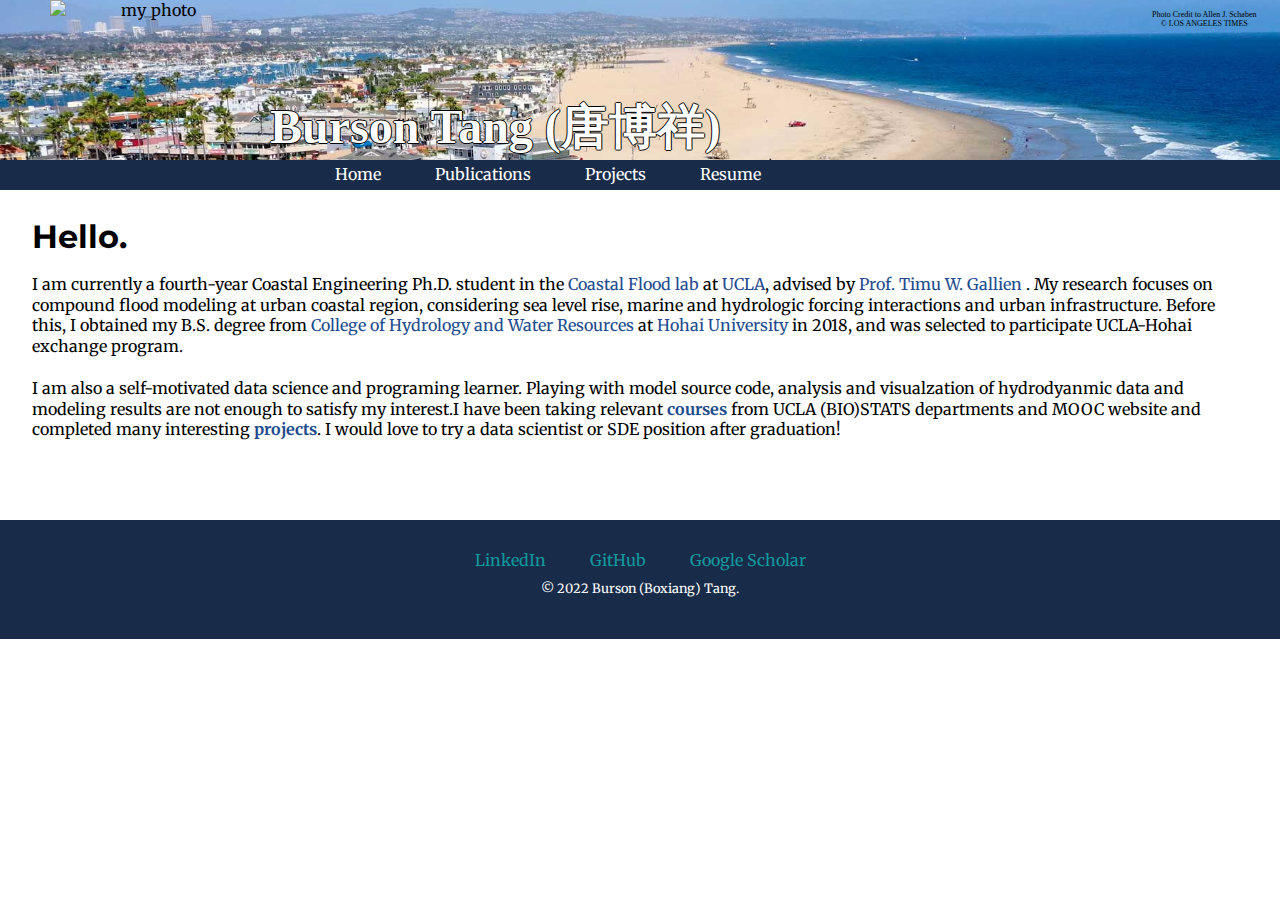
==== index.html @ 03c3de7e "Add files via upload" ====
<!DOCTYPE html>
<html lang="en">
<head>
  <meta charset="UTF-8">
  <title>Burson (Boxiang) Tang @ UCLA</title>
  <!--external css codes-->
  <link rel="stylesheet" href="css/styles.css">
  <!-- <link rel="icon" href="favicon.ico"> -->
  <link rel="preconnect" href="https://fonts.googleapis.com">
  <link rel="preconnect" href="https://fonts.gstatic.com" crossorigin>
  <link href="https://fonts.googleapis.com/css2?family=Merriweather&family=Montserrat&family=Sacramento&display=swap" rel="stylesheet">
</head>

<body>

  <div class="nav">
    <img id="my_photo" src="image/DSC_0993_edit.png" alt="my_photo">
    <img class="bg_photo" src="image/ocean_image.jfif" alt="coastal_image">
    <h1>Burson Tang (唐博祥)</h1>
    <p class="fphoto_copy_right">
      Photo Credit to Allen J. Schaben <br>
      © LOS ANGELES TIMES
    </p>
    <div class="nav_bar">
      <ul class="nav_links">
        <li><a href="index.html">Home</a></li>
        <li><a href="publications.html" target="_blank">Publications</a></li>
        <li><a href="#" target="_blank">Projects</a></li>
        <li><a href="files\CV_BT_05022022.pdf" target="_blank">
          Resume
        </a></li>
      </ul>
    </div>
  </div>

  <div class="top-container">
    <div class="profile">
      <h2>Hello.</h2>
      <p>
        I am currently a fourth-year Coastal Engineering Ph.D. student in
        the <a href="https://cfl.seas.ucla.edu/">Coastal Flood lab</a> at
        <a href="https://www.ucla.edu/">UCLA</a>, advised by
        <a href="https://cfl.seas.ucla.edu/drgallien/">Prof. Timu W. Gallien</a>
        . My research focuses on compound flood modeling at urban coastal region,
        considering sea level rise, marine and hydrologic forcing interactions
        and urban infrastructure. Before this, I obtained my B.S. degree from
        <a href="https://shxy.hhu.edu.cn/">
          College of Hydrology and Water Resources
        </a>
        at <a href="https://en.hhu.edu.cn/">Hohai University</a> in 2018,
        and was selected to participate UCLA-Hohai exchange program.
        <br>
        <br>
        I am also a self-motivated data science and programing learner.
        Playing with model source code, analysis and visualzation of
        hydrodyanmic data and modeling results are not enough to satisfy my
        interest.I have been taking relevant <a href="#"><strong>courses</strong></a> from UCLA
        (BIO)STATS departments and MOOC website and completed many interesting
        <a href="#"><strong>projects</strong></a>.
        I would love to try a data scientist or SDE position after graduation!
      </p>
    </div>

    <!-- <hr class="hline"> -->

    <!-- <div class="skills">
      <h2>My Skills.</h2>
      <div class="skill-row">
        <img class="skill-img_l" src="image/computer.png" alt="computer_pic">
        <h3>Lorem & Ipsum</h3>
        <p>Lorem ipsum dolor sit amet, quis in duis, iaculis id felis. Consectetuer vestibulum, nunc urna lectus, erat ligula. Hendrerit nam, lectus ante, ut lorem eros.</p>
      </div>
      <br>
      <br>
      <div class="skill-row">
        <img class="skill-img_r" src="image/chillies.png" alt="chillies_pic">
        <h3>Lorem Ipsum Dolor</h3>
        <p>Lorem ipsum dolor sit amet, mauris sed consectetuer. Etiam et eu, bibendum interdum, lacus quis mauris. Curabitur wisi, quisque vel eu, rutrum nam.</p>
      </div>
    </div>
    <br>
    <br>
    <hr>

    <div class="contact-me">
      <h2>Get In Touch</h2>
      <h3>Lorem ipsum dolor sit amet, non elit.</h3>
      <p>Lorem ipsum dolor sit amet, in quis, aenean amet. Phasellus sodales, tellus donec dui, ornare erat.</p>
      <a class="btn" href="mailto:name@email.com">CONTACT ME</a>
    </div>
  </div> -->

  <div class="bottom-container">
    <a
    class="footer-link"
    href="https://www.linkedin.com/in/boxiang-tang-e-i-t-ph-d-candidate-752499186/"
    target="_blank"
    >
    LinkedIn
    </a>
    <a class="footer-link" href="https://github.com/BursonTang" target="_blank">
      GitHub
    </a>
    <a class="footer-link" href="https://scholar.google.com/citations?user=RHSWMDcAAAAJ&hl=en&oi=ao" target="_blank">
      Google Scholar
    </a>
    <p class="copy_right"> © 2022 Burson (Boxiang) Tang.</p>
  </div>


</body>
</html>
---- css/styles.css ----
body {
    margin:0px;
    text-align:center;
    height: auto;
    font-family: 'Merriweather', serif;
}

h1 {
    margin-top: 0;
    height: 2;
    font-family: 'Sacramento', cursive;
    font-size: 5rem;
    color:#66BFBF;
}

h2 {
    font-family: 'Montserrat', sans-serif;
    font-weight: bold;
    font-size:2rem;
    color: black;
    /* #66BFBF; */
}

h3 {
    font-family: Georgia, serif;
    color: black;
    /* #11999E; */
}

hr.hline{
  border-style: solid none none none;
  border-color: #182B49;
  border-width: 0.5px;
  width: 95%
}

hr {
    background-color: white;
    border-style: dotted none none none;
    border-color: #182B49;
    /* #EAF6F6; */
    border-width: 5px;
    margin: 50px auto;
    width: 50px;
}

a {
    color: #224b8d;
    text-decoration: none;
}

td{
  vertical-align: top;
}

/* Navigation Panel */
.nav {
  position: fixed;
  list-style: none;
  display: block;
  width: 100%;
  top: 0;
  z-index: 1;
}

.nav > #my_photo {
  position: absolute;
  left: 50px;
  z-index: 1;
}

.bg_photo {
  width: 100%;
  height: 190px;
  object-fit:cover;
  object-position: 0% 20%;
}

.nav > h1 {
  font-family: Georgia, serif;
  font-size: 3rem;
  color: white;
  text-shadow: -1px 0 black, 0 1px black, 1px 0 black, 0 -1px black;
  position: absolute;
  left: 270px;
  top: 95px;
}

.fphoto_copy_right {
  font-family: Georgia, serif;
  font-size: 0.5rem;
  color: black;
  position: absolute;
  left: 90%;
  top: 1%;
  display: inline-block;
}

.nav_bar {
  background-color: #182B49;
  width: 100%;
  height: 30px;
  position: absolute;
  top: 160px;
  /* opacity: 0.3; */
}

.nav_links {
  position: absolute;
  top: -12.5px;
  left: 270px;
  z-index: 2;
}

.nav_links > li {
  display: inline-block;
  padding: 0 25px;
}

.nav_links > li > a{
  text-decoration: none;
  color: white
}


.top-container {
  /* width: 100%; */
  background-color: white;
  position: relative;
  padding-top: 200px;
}

.profile{
  width: 95%;
  margin: 0 auto;
  line-height: 1.3rem;
  text-align: left;
  padding: 0 2.5% 5% 2.5%;
}

*.skill-row{
  width: 70%;
  margin:100px auto;
  text-align: left;
  line-height: 2;
  padding-bottom: 30px;
}

*.skill-img_l{
  width:25%;
  margin: 0 auto;
  float: left;
  padding-right: 30px;
}

*.skill-img_r{
  width:25%;
  margin: 0 auto;
  float: right;
  padding-left: 30px;
}


.contact-me{
  line-height: 2;
  width: 40%;
  margin: 0 auto;
  padding-bottom: 150px;
}


.bottom-container{
  padding: 30px 0 30px;
  background-color: #182B49;
  /* position: relative;
  width: 100%;
  bottom: 2vh; */
  /* #66BFBF; */
}

/* items */
.btn {
  background: #11cdd4;
  background-image: -webkit-linear-gradient(top, #11cdd4, #11999e);
  background-image: -moz-linear-gradient(top, #11cdd4, #11999e);
  background-image: -ms-linear-gradient(top, #11cdd4, #11999e);
  background-image: -o-linear-gradient(top, #11cdd4, #11999e);
  background-image: linear-gradient(to bottom, #11cdd4, #11999e);
  -webkit-border-radius: 8;
  -moz-border-radius: 8;
  border-radius: 8px;
  font-family: Arial;
  color: #ffffff;
  font-size: 20px;
  padding: 10px 20px 10px 20px;
  text-decoration: none;
  position: relative;
  bottom: -50px;
  margin: 200px 0 120px;
}

.btn:hover {
  background: #30e3cb;
  background-image: -webkit-linear-gradient(top, #30e3cb, #2bc4ad);
  background-image: -moz-linear-gradient(top, #30e3cb, #2bc4ad);
  background-image: -ms-linear-gradient(top, #30e3cb, #2bc4ad);
  background-image: -o-linear-gradient(top, #30e3cb, #2bc4ad);
  background-image: linear-gradient(to bottom, #30e3cb, #2bc4ad);
  text-decoration: none;
}


.footer-link{
  color:#11999E;
  padding: 0px 20px;
  text-decoration: none;
}

.copy_right{
  color:white;
  margin-top: 10px;
  font-size: 0.8rem;
}


/* images */
#my_photo{
  width:200px;
  height:200px;
}


#top_cloud{
  position: relative;
  right: 30%;
  top: 50px;
}

#bot_cloud{
  position: relative;
  left: 15%;
  bottom: 200px;
}

.publication-figures {
  padding: 20px 20px 20px 20px;
  width: 500px
}
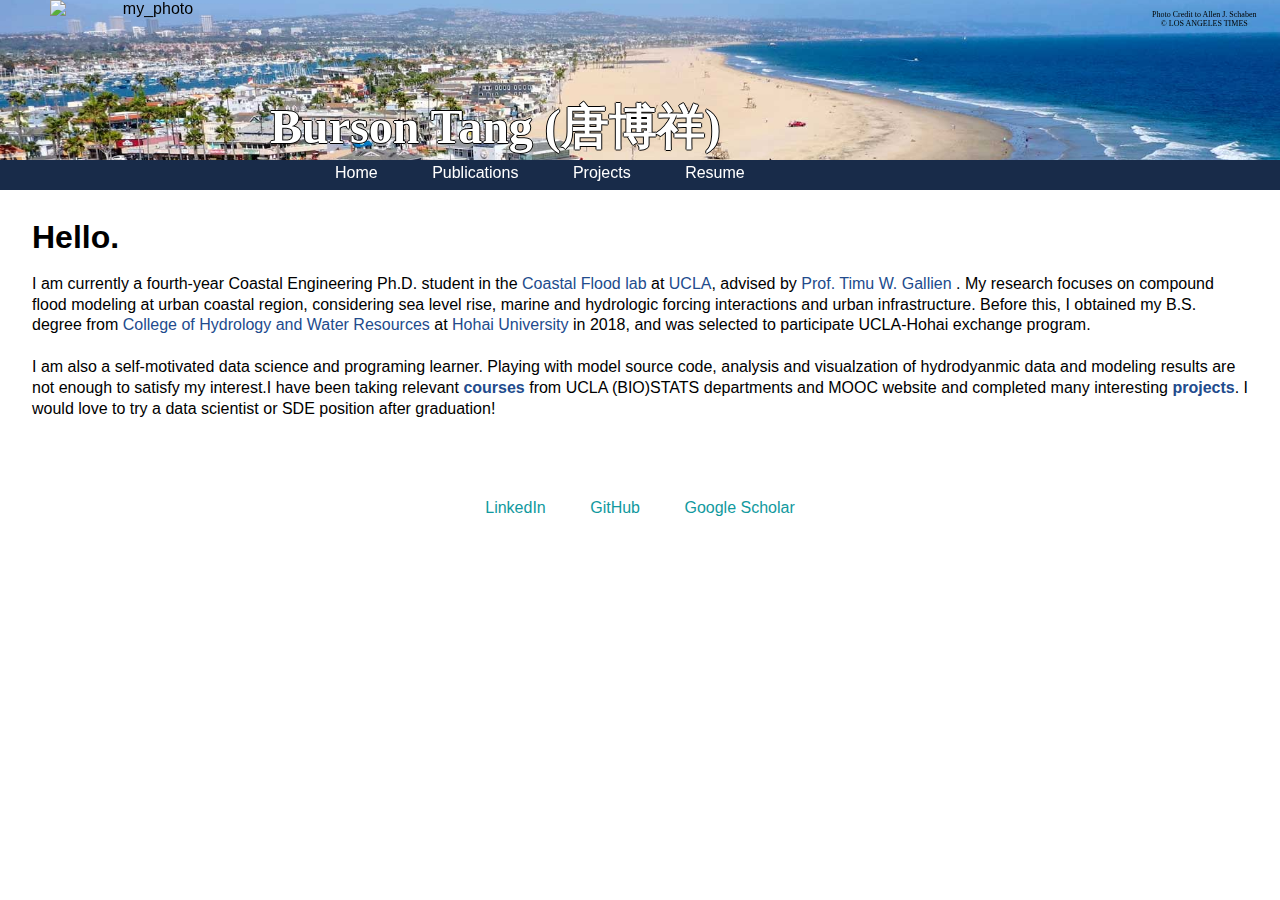
==== commit c9fabd1e: "Add project page" ====
--- a/index.html
+++ b/index.html
@@ -24,8 +24,8 @@
     <div class="nav_bar">
       <ul class="nav_links">
         <li><a href="index.html">Home</a></li>
-        <li><a href="publications.html" target="_blank">Publications</a></li>
-        <li><a href="#" target="_blank">Projects</a></li>
+        <li><a href="publications.html">Publications</a></li>
+        <li><a href="projects.html">Projects</a></li>
         <li><a href="files\CV_BT_05022022.pdf" target="_blank">
           Resume
         </a></li>
@@ -38,16 +38,18 @@
       <h2>Hello.</h2>
       <p>
         I am currently a fourth-year Coastal Engineering Ph.D. student in
-        the <a href="https://cfl.seas.ucla.edu/">Coastal Flood lab</a> at
-        <a href="https://www.ucla.edu/">UCLA</a>, advised by
-        <a href="https://cfl.seas.ucla.edu/drgallien/">Prof. Timu W. Gallien</a>
+        the <a href="https://cfl.seas.ucla.edu/" target="_blank">
+          Coastal Flood lab</a> at
+        <a href="https://www.ucla.edu/" target="_blank">UCLA</a>, advised by
+        <a href="https://cfl.seas.ucla.edu/drgallien/" target="_blank">
+          Prof. Timu W. Gallien</a>
         . My research focuses on compound flood modeling at urban coastal region,
         considering sea level rise, marine and hydrologic forcing interactions
         and urban infrastructure. Before this, I obtained my B.S. degree from
-        <a href="https://shxy.hhu.edu.cn/">
-          College of Hydrology and Water Resources
-        </a>
-        at <a href="https://en.hhu.edu.cn/">Hohai University</a> in 2018,
+        <a href="https://shxy.hhu.edu.cn/" target="_blank">
+          College of Hydrology and Water Resources</a>
+        at <a href="https://en.hhu.edu.cn/" target="_blank">
+          Hohai University</a> in 2018,
         and was selected to participate UCLA-Hohai exchange program.
         <br>
         <br>
@@ -56,39 +58,11 @@
         hydrodyanmic data and modeling results are not enough to satisfy my
         interest.I have been taking relevant <a href="#"><strong>courses</strong></a> from UCLA
         (BIO)STATS departments and MOOC website and completed many interesting
-        <a href="#"><strong>projects</strong></a>.
+        <a href="projects.html"><strong>projects</strong></a>.
         I would love to try a data scientist or SDE position after graduation!
       </p>
     </div>
 
-    <!-- <hr class="hline"> -->
-
-    <!-- <div class="skills">
-      <h2>My Skills.</h2>
-      <div class="skill-row">
-        <img class="skill-img_l" src="image/computer.png" alt="computer_pic">
-        <h3>Lorem & Ipsum</h3>
-        <p>Lorem ipsum dolor sit amet, quis in duis, iaculis id felis. Consectetuer vestibulum, nunc urna lectus, erat ligula. Hendrerit nam, lectus ante, ut lorem eros.</p>
-      </div>
-      <br>
-      <br>
-      <div class="skill-row">
-        <img class="skill-img_r" src="image/chillies.png" alt="chillies_pic">
-        <h3>Lorem Ipsum Dolor</h3>
-        <p>Lorem ipsum dolor sit amet, mauris sed consectetuer. Etiam et eu, bibendum interdum, lacus quis mauris. Curabitur wisi, quisque vel eu, rutrum nam.</p>
-      </div>
-    </div>
-    <br>
-    <br>
-    <hr>
-
-    <div class="contact-me">
-      <h2>Get In Touch</h2>
-      <h3>Lorem ipsum dolor sit amet, non elit.</h3>
-      <p>Lorem ipsum dolor sit amet, in quis, aenean amet. Phasellus sodales, tellus donec dui, ornare erat.</p>
-      <a class="btn" href="mailto:name@email.com">CONTACT ME</a>
-    </div>
-  </div> -->
 
   <div class="bottom-container">
     <a
@@ -101,7 +75,11 @@
     <a class="footer-link" href="https://github.com/BursonTang" target="_blank">
       GitHub
     </a>
-    <a class="footer-link" href="https://scholar.google.com/citations?user=RHSWMDcAAAAJ&hl=en&oi=ao" target="_blank">
+    <a
+    class="footer-link"
+    href="https://scholar.google.com/citations?user=RHSWMDcAAAAJ&hl=en&oi=ao"
+    target="_blank"
+    >
       Google Scholar
     </a>
     <p class="copy_right"> © 2022 Burson (Boxiang) Tang.</p>
--- a/css/styles.css
+++ b/css/styles.css
@@ -1,30 +1,30 @@
+/* fancy handwriting */
+/* font-family: 'Sacramento', cursive; */
 body {
-    margin:0px;
-    text-align:center;
-    height: auto;
-    font-family: 'Merriweather', serif;
+  margin:0px;
+  text-align:center;
+  height: auto;
+  font-family: 'Noto Sans', sans-serif;
 }
 
 h1 {
-    margin-top: 0;
-    height: 2;
-    font-family: 'Sacramento', cursive;
-    font-size: 5rem;
-    color:#66BFBF;
+  margin-top: 0;
+  height: 2;
+  font-family: Georgia, serif;
+  font-size: 5rem;
+  color:#66BFBF;
 }
 
 h2 {
-    font-family: 'Montserrat', sans-serif;
-    font-weight: bold;
-    font-size:2rem;
-    color: black;
-    /* #66BFBF; */
+  font-family: 'Noto Sans', sans-serif;
+  font-weight: bold;
+  font-size:2rem;
+  color: black;
 }
 
 h3 {
-    font-family: Georgia, serif;
-    color: black;
-    /* #11999E; */
+  font-family: Georgia, serif;
+  color: black;
 }
 
 hr.hline{
@@ -35,22 +35,27 @@
 }
 
 hr {
-    background-color: white;
-    border-style: dotted none none none;
-    border-color: #182B49;
-    /* #EAF6F6; */
-    border-width: 5px;
-    margin: 50px auto;
-    width: 50px;
+  background-color: white;
+  border-style: dotted none none none;
+  border-color: #182B49;
+  border-width: 5px;
+  margin: 50px auto;
+  width: 50px;
 }
 
 a {
-    color: #224b8d;
-    text-decoration: none;
+  color: #224b8d;
+  text-decoration: none;
 }
 
 td{
   vertical-align: top;
+}
+
+code {
+  font-family: 'Noto Sans', sans-serif;
+  color: inherit;
+  background-color: rgba(0, 0, 0, 0.04);
 }
 
 /* Navigation Panel */
@@ -67,6 +72,8 @@
   position: absolute;
   left: 50px;
   z-index: 1;
+  width:200px;
+  height:200px;
 }
 
 .bg_photo {
@@ -124,7 +131,6 @@
 
 
 .top-container {
-  /* width: 100%; */
   background-color: white;
   position: relative;
   padding-top: 200px;
@@ -138,78 +144,6 @@
   padding: 0 2.5% 5% 2.5%;
 }
 
-*.skill-row{
-  width: 70%;
-  margin:100px auto;
-  text-align: left;
-  line-height: 2;
-  padding-bottom: 30px;
-}
-
-*.skill-img_l{
-  width:25%;
-  margin: 0 auto;
-  float: left;
-  padding-right: 30px;
-}
-
-*.skill-img_r{
-  width:25%;
-  margin: 0 auto;
-  float: right;
-  padding-left: 30px;
-}
-
-
-.contact-me{
-  line-height: 2;
-  width: 40%;
-  margin: 0 auto;
-  padding-bottom: 150px;
-}
-
-
-.bottom-container{
-  padding: 30px 0 30px;
-  background-color: #182B49;
-  /* position: relative;
-  width: 100%;
-  bottom: 2vh; */
-  /* #66BFBF; */
-}
-
-/* items */
-.btn {
-  background: #11cdd4;
-  background-image: -webkit-linear-gradient(top, #11cdd4, #11999e);
-  background-image: -moz-linear-gradient(top, #11cdd4, #11999e);
-  background-image: -ms-linear-gradient(top, #11cdd4, #11999e);
-  background-image: -o-linear-gradient(top, #11cdd4, #11999e);
-  background-image: linear-gradient(to bottom, #11cdd4, #11999e);
-  -webkit-border-radius: 8;
-  -moz-border-radius: 8;
-  border-radius: 8px;
-  font-family: Arial;
-  color: #ffffff;
-  font-size: 20px;
-  padding: 10px 20px 10px 20px;
-  text-decoration: none;
-  position: relative;
-  bottom: -50px;
-  margin: 200px 0 120px;
-}
-
-.btn:hover {
-  background: #30e3cb;
-  background-image: -webkit-linear-gradient(top, #30e3cb, #2bc4ad);
-  background-image: -moz-linear-gradient(top, #30e3cb, #2bc4ad);
-  background-image: -ms-linear-gradient(top, #30e3cb, #2bc4ad);
-  background-image: -o-linear-gradient(top, #30e3cb, #2bc4ad);
-  background-image: linear-gradient(to bottom, #30e3cb, #2bc4ad);
-  text-decoration: none;
-}
-
-
 .footer-link{
   color:#11999E;
   padding: 0px 20px;
@@ -222,26 +156,6 @@
   font-size: 0.8rem;
 }
 
-
-/* images */
-#my_photo{
-  width:200px;
-  height:200px;
-}
-
-
-#top_cloud{
-  position: relative;
-  right: 30%;
-  top: 50px;
-}
-
-#bot_cloud{
-  position: relative;
-  left: 15%;
-  bottom: 200px;
-}
-
 .publication-figures {
   padding: 20px 20px 20px 20px;
   width: 500px
